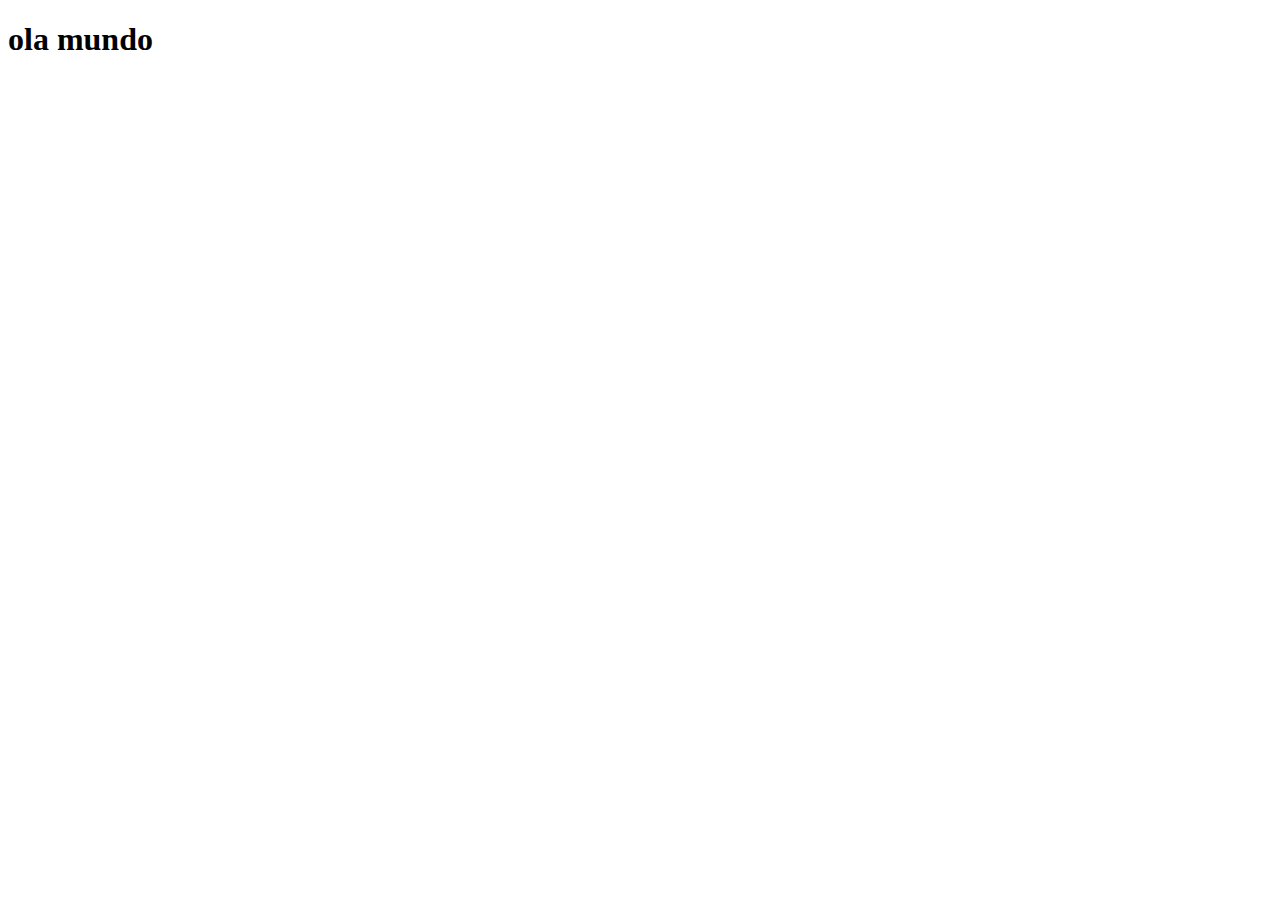
==== sorteio.html @ 7af8ec37 "atualização" ====
<!DOCTYPE html>
<html lang="en">
<head>
    <meta charset="UTF-8">
    <meta name="viewport" content="width=device-width, initial-scale=1.0">
    <title>Document</title>
</head>
<body>
    <h1>ola mundo</h1>
</body>
</html>
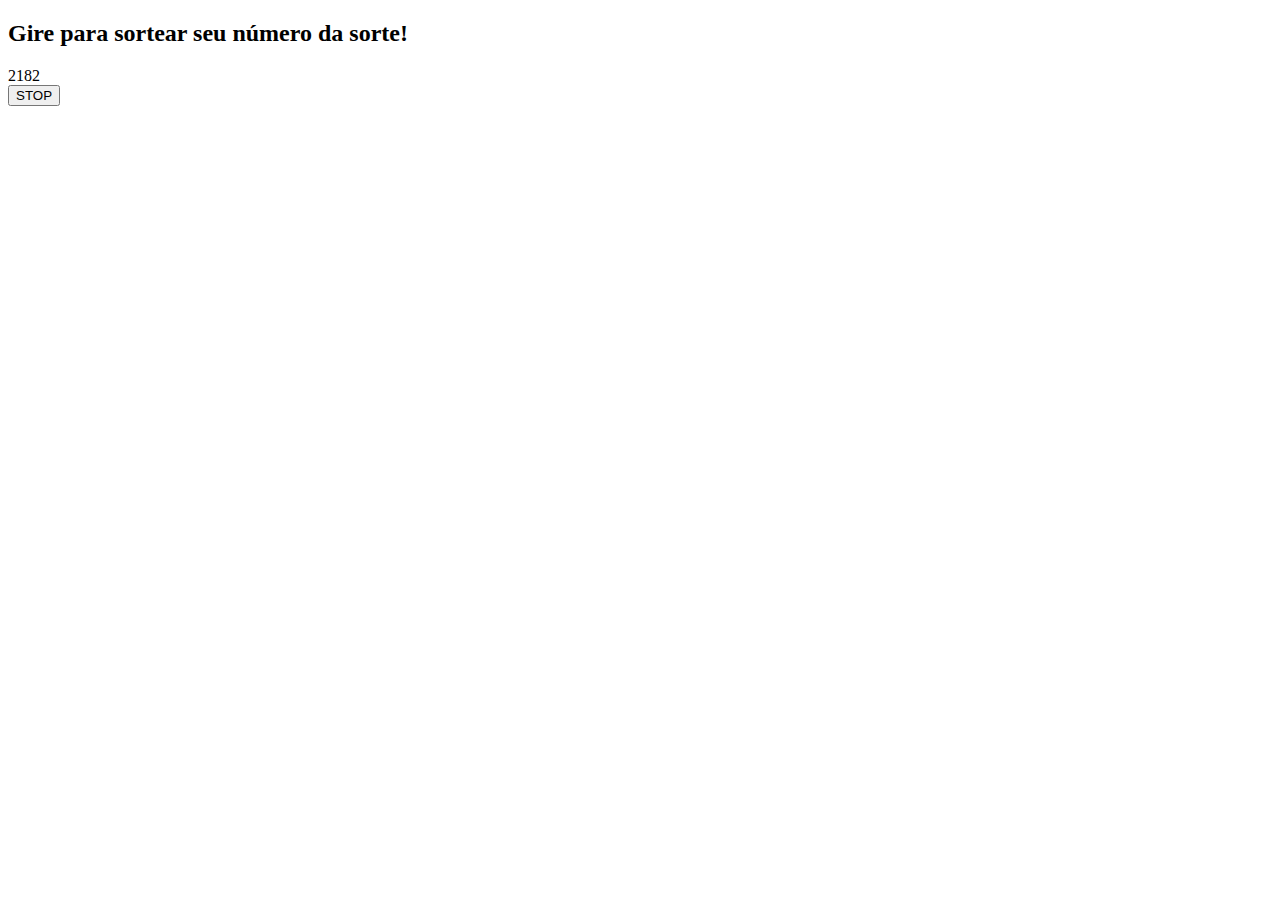
==== commit 2125ca39: "sorteador" ====
--- a/sorteio.html
+++ b/sorteio.html
@@ -1,11 +1,41 @@
 <!DOCTYPE html>
-<html lang="en">
+<html lang="pt">
 <head>
     <meta charset="UTF-8">
     <meta name="viewport" content="width=device-width, initial-scale=1.0">
-    <title>Document</title>
+    <title>Sorteio</title>
+    <link rel="stylesheet" href="style.css">
 </head>
 <body>
-    <h1>ola mundo</h1>
+    <div class="container">
+        <h2>Gire para sortear seu número da sorte!</h2>
+        <div id="numero-sorte">0000</div>
+        <button id="btn-sortear">STOP</button>
+    </div>
+
+    <script>
+        let intervalo;
+        let sorteado = false;
+        document.getElementById('btn-sortear').addEventListener('click', function () {
+            if (!sorteado) {
+                clearInterval(intervalo);
+                sorteado = true;
+                let numeroSorte = document.getElementById('numero-sorte').innerText;
+                fetch('backend/salva_sorteio.php', {
+                    method: 'POST',
+                    headers: { 'Content-Type': 'application/x-www-form-urlencoded' },
+                    body: 'numero=' + numeroSorte
+                });
+            }
+        });
+
+        function iniciarSorteio() {
+            intervalo = setInterval(() => {
+                document.getElementById('numero-sorte').innerText = Math.floor(1000 + Math.random() * 9000);
+            }, 100);
+        }
+
+        iniciarSorteio();
+    </script>
 </body>
-</html>+</html>
